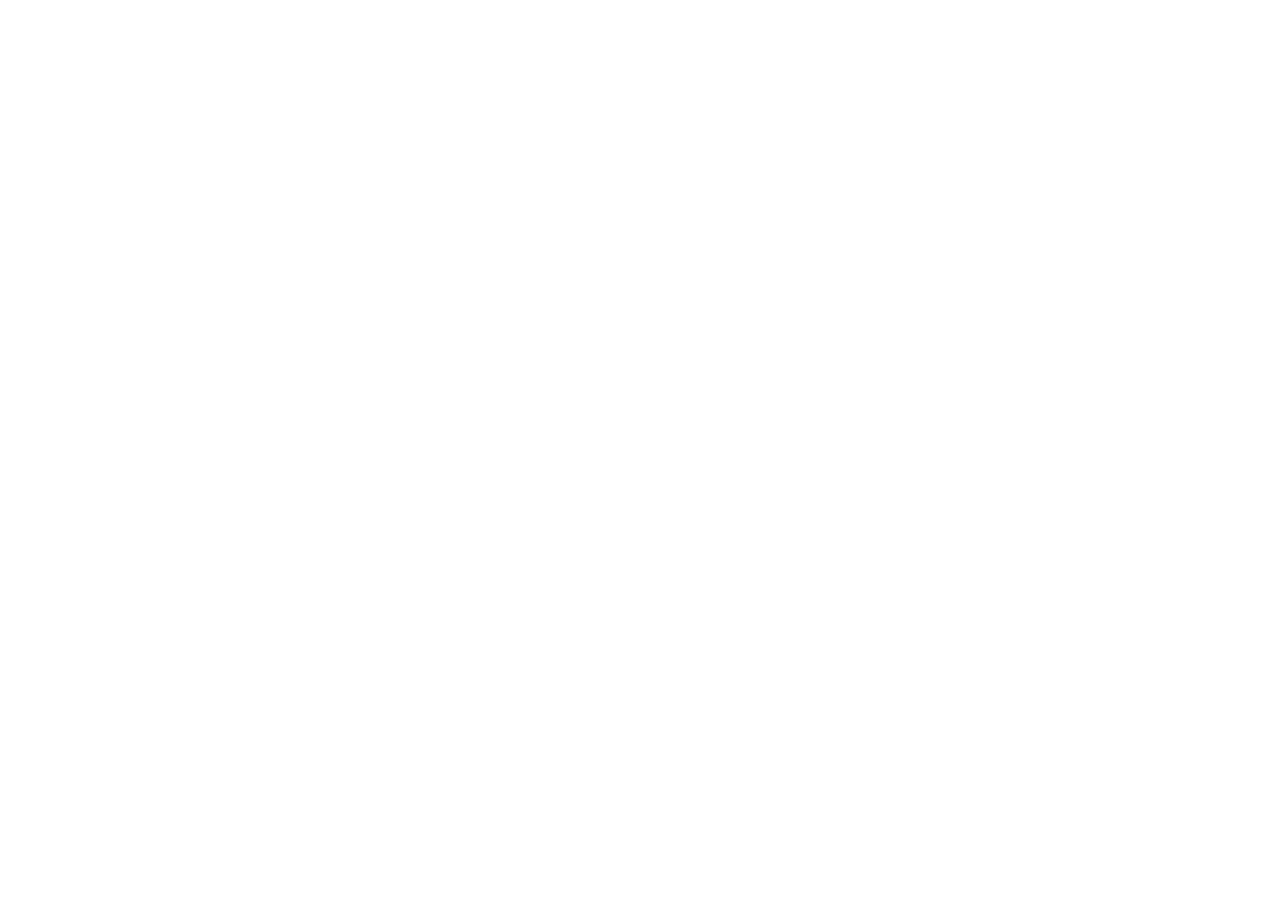
==== docs/index.html @ c8519874 "Change name docs" ====
<!doctype html><html lang="en"><head><meta charset="utf-8"/><link rel="icon" href="/favicon.ico"/><meta name="viewport" content="width=device-width,initial-scale=1"/><meta name="theme-color" content="#000000"/><meta name="description" content="Web site created using create-react-app"/><script src="https://cdn.jsdelivr.net/npm/@popperjs/core@2.6.0/dist/umd/popper.min.js" integrity="sha384-KsvD1yqQ1/1+IA7gi3P0tyJcT3vR+NdBTt13hSJ2lnve8agRGXTTyNaBYmCR/Nwi" crossorigin="anonymous"></script><script src="https://cdn.jsdelivr.net/npm/bootstrap@5.0.0-beta2/dist/js/bootstrap.min.js" integrity="sha384-nsg8ua9HAw1y0W1btsyWgBklPnCUAFLuTMS2G72MMONqmOymq585AcH49TLBQObG" crossorigin="anonymous"></script><link href="https://cdn.jsdelivr.net/npm/bootstrap@5.0.0-beta2/dist/css/bootstrap.min.css" rel="stylesheet" integrity="sha384-BmbxuPwQa2lc/FVzBcNJ7UAyJxM6wuqIj61tLrc4wSX0szH/Ev+nYRRuWlolflfl" crossorigin="anonymous"><link rel="stylesheet" href="https://cdnjs.cloudflare.com/ajax/libs/animate.css/4.1.1/animate.min.css"/><link rel="apple-touch-icon" href="/logo192.png"/><link rel="manifest" href="/manifest.json"/><title>React App</title><link href="/static/css/main.2974142e.chunk.css" rel="stylesheet"></head><body><noscript>You need to enable JavaScript to run this app.</noscript><div id="root"></div><script>!function(e){function r(r){for(var n,p,l=r[0],a=r[1],f=r[2],c=0,s=[];c<l.length;c++)p=l[c],Object.prototype.hasOwnProperty.call(o,p)&&o[p]&&s.push(o[p][0]),o[p]=0;for(n in a)Object.prototype.hasOwnProperty.call(a,n)&&(e[n]=a[n]);for(i&&i(r);s.length;)s.shift()();return u.push.apply(u,f||[]),t()}function t(){for(var e,r=0;r<u.length;r++){for(var t=u[r],n=!0,l=1;l<t.length;l++){var a=t[l];0!==o[a]&&(n=!1)}n&&(u.splice(r--,1),e=p(p.s=t[0]))}return e}var n={},o={1:0},u=[];function p(r){if(n[r])return n[r].exports;var t=n[r]={i:r,l:!1,exports:{}};return e[r].call(t.exports,t,t.exports,p),t.l=!0,t.exports}p.m=e,p.c=n,p.d=function(e,r,t){p.o(e,r)||Object.defineProperty(e,r,{enumerable:!0,get:t})},p.r=function(e){"undefined"!=typeof Symbol&&Symbol.toStringTag&&Object.defineProperty(e,Symbol.toStringTag,{value:"Module"}),Object.defineProperty(e,"__esModule",{value:!0})},p.t=function(e,r){if(1&r&&(e=p(e)),8&r)return e;if(4&r&&"object"==typeof e&&e&&e.__esModule)return e;var t=Object.create(null);if(p.r(t),Object.defineProperty(t,"default",{enumerable:!0,value:e}),2&r&&"string"!=typeof e)for(var n in e)p.d(t,n,function(r){return e[r]}.bind(null,n));return t},p.n=function(e){var r=e&&e.__esModule?function(){return e.default}:function(){return e};return p.d(r,"a",r),r},p.o=function(e,r){return Object.prototype.hasOwnProperty.call(e,r)},p.p="/";var l=this["webpackJsonpcounter-app"]=this["webpackJsonpcounter-app"]||[],a=l.push.bind(l);l.push=r,l=l.slice();for(var f=0;f<l.length;f++)r(l[f]);var i=a;t()}([])</script><script src="/static/js/2.a5ec8677.chunk.js"></script><script src="/static/js/main.748352d3.chunk.js"></script></body></html>
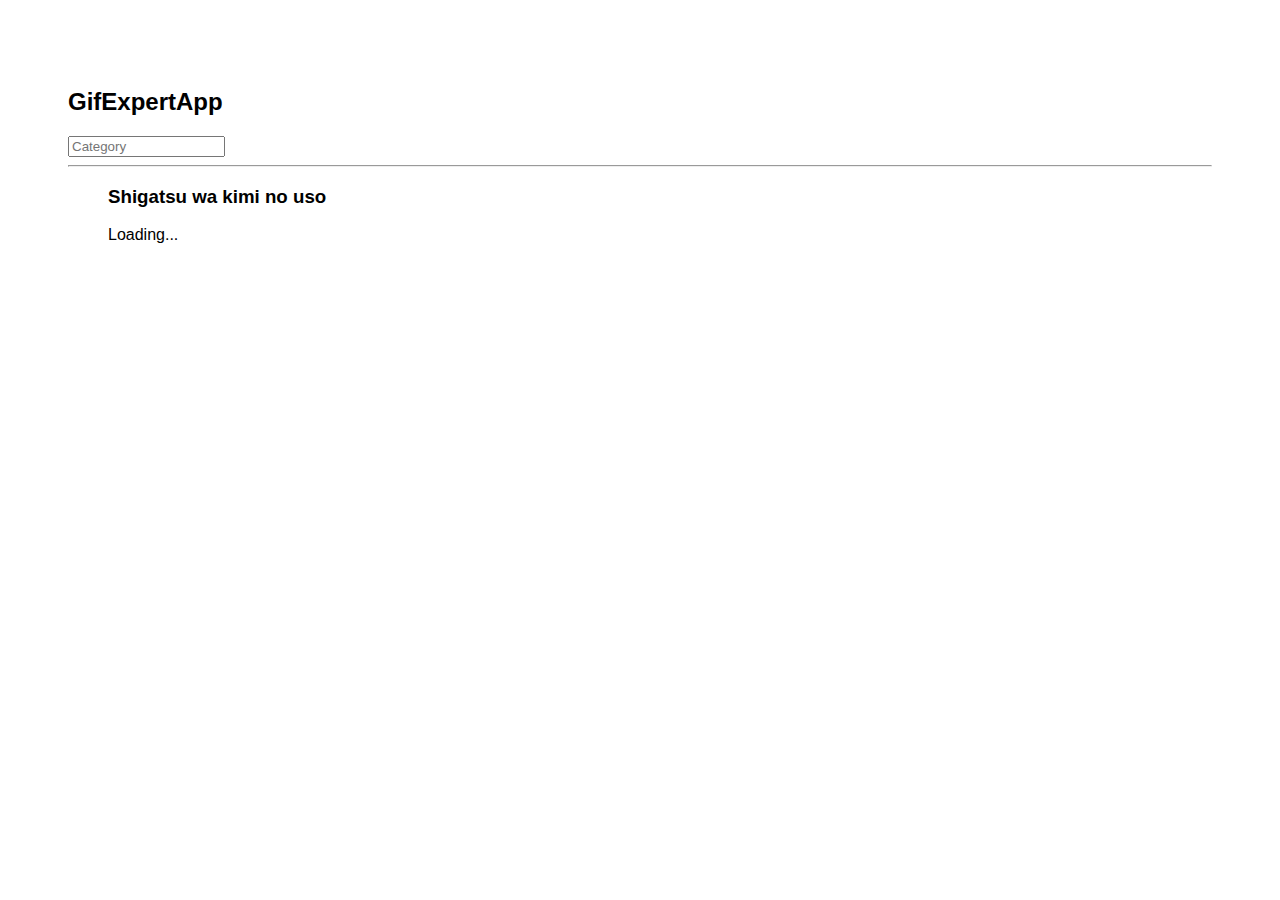
==== commit 354c4814: "Index actualizado" ====
--- a/docs/index.html
+++ b/docs/index.html
@@ -1 +1,32 @@
-<!doctype html><html lang="en"><head><meta charset="utf-8"/><link rel="icon" href="/favicon.ico"/><meta name="viewport" content="width=device-width,initial-scale=1"/><meta name="theme-color" content="#000000"/><meta name="description" content="Web site created using create-react-app"/><script src="https://cdn.jsdelivr.net/npm/@popperjs/core@2.6.0/dist/umd/popper.min.js" integrity="sha384-KsvD1yqQ1/1+IA7gi3P0tyJcT3vR+NdBTt13hSJ2lnve8agRGXTTyNaBYmCR/Nwi" crossorigin="anonymous"></script><script src="https://cdn.jsdelivr.net/npm/bootstrap@5.0.0-beta2/dist/js/bootstrap.min.js" integrity="sha384-nsg8ua9HAw1y0W1btsyWgBklPnCUAFLuTMS2G72MMONqmOymq585AcH49TLBQObG" crossorigin="anonymous"></script><link href="https://cdn.jsdelivr.net/npm/bootstrap@5.0.0-beta2/dist/css/bootstrap.min.css" rel="stylesheet" integrity="sha384-BmbxuPwQa2lc/FVzBcNJ7UAyJxM6wuqIj61tLrc4wSX0szH/Ev+nYRRuWlolflfl" crossorigin="anonymous"><link rel="stylesheet" href="https://cdnjs.cloudflare.com/ajax/libs/animate.css/4.1.1/animate.min.css"/><link rel="apple-touch-icon" href="/logo192.png"/><link rel="manifest" href="/manifest.json"/><title>React App</title><link href="/static/css/main.2974142e.chunk.css" rel="stylesheet"></head><body><noscript>You need to enable JavaScript to run this app.</noscript><div id="root"></div><script>!function(e){function r(r){for(var n,p,l=r[0],a=r[1],f=r[2],c=0,s=[];c<l.length;c++)p=l[c],Object.prototype.hasOwnProperty.call(o,p)&&o[p]&&s.push(o[p][0]),o[p]=0;for(n in a)Object.prototype.hasOwnProperty.call(a,n)&&(e[n]=a[n]);for(i&&i(r);s.length;)s.shift()();return u.push.apply(u,f||[]),t()}function t(){for(var e,r=0;r<u.length;r++){for(var t=u[r],n=!0,l=1;l<t.length;l++){var a=t[l];0!==o[a]&&(n=!1)}n&&(u.splice(r--,1),e=p(p.s=t[0]))}return e}var n={},o={1:0},u=[];function p(r){if(n[r])return n[r].exports;var t=n[r]={i:r,l:!1,exports:{}};return e[r].call(t.exports,t,t.exports,p),t.l=!0,t.exports}p.m=e,p.c=n,p.d=function(e,r,t){p.o(e,r)||Object.defineProperty(e,r,{enumerable:!0,get:t})},p.r=function(e){"undefined"!=typeof Symbol&&Symbol.toStringTag&&Object.defineProperty(e,Symbol.toStringTag,{value:"Module"}),Object.defineProperty(e,"__esModule",{value:!0})},p.t=function(e,r){if(1&r&&(e=p(e)),8&r)return e;if(4&r&&"object"==typeof e&&e&&e.__esModule)return e;var t=Object.create(null);if(p.r(t),Object.defineProperty(t,"default",{enumerable:!0,value:e}),2&r&&"string"!=typeof e)for(var n in e)p.d(t,n,function(r){return e[r]}.bind(null,n));return t},p.n=function(e){var r=e&&e.__esModule?function(){return e.default}:function(){return e};return p.d(r,"a",r),r},p.o=function(e,r){return Object.prototype.hasOwnProperty.call(e,r)},p.p="/";var l=this["webpackJsonpcounter-app"]=this["webpackJsonpcounter-app"]||[],a=l.push.bind(l);l.push=r,l=l.slice();for(var f=0;f<l.length;f++)r(l[f]);var i=a;t()}([])</script><script src="/static/js/2.a5ec8677.chunk.js"></script><script src="/static/js/main.748352d3.chunk.js"></script></body></html>+<!doctype html>
+<html lang="en">
+
+<head>
+    <meta charset="utf-8" />
+    <link rel="icon" href="./favicon.ico" />
+    <meta name="viewport" content="width=device-width,initial-scale=1" />
+    <meta name="theme-color" content="#000000" />
+    <meta name="description" content="Web site created using create-react-app" />
+    <script src="https://cdn.jsdelivr.net/npm/@popperjs/core@2.6.0/dist/umd/popper.min.js"
+        integrity="sha384-KsvD1yqQ1/1+IA7gi3P0tyJcT3vR+NdBTt13hSJ2lnve8agRGXTTyNaBYmCR/Nwi"
+        crossorigin="anonymous"></script>
+    <script src="https://cdn.jsdelivr.net/npm/bootstrap@5.0.0-beta2/dist/js/bootstrap.min.js"
+        integrity="sha384-nsg8ua9HAw1y0W1btsyWgBklPnCUAFLuTMS2G72MMONqmOymq585AcH49TLBQObG"
+        crossorigin="anonymous"></script>
+    <link href="https://cdn.jsdelivr.net/npm/bootstrap@5.0.0-beta2/dist/css/bootstrap.min.css" rel="stylesheet"
+        integrity="sha384-BmbxuPwQa2lc/FVzBcNJ7UAyJxM6wuqIj61tLrc4wSX0szH/Ev+nYRRuWlolflfl" crossorigin="anonymous">
+    <link rel="stylesheet" href="https://cdnjs.cloudflare.com/ajax/libs/animate.css/4.1.1/animate.min.css" />
+    <link rel="apple-touch-icon" href="./logo192.png" />
+    <link rel="manifest" href="./manifest.json" />
+    <title>React App</title>
+    <link href="./static/css/main.2974142e.chunk.css" rel="stylesheet">
+</head>
+
+<body><noscript>You need to enable JavaScript to run this app.</noscript>
+    <div id="root"></div>
+    <script>!function (e) { function r(r) { for (var n, p, l = r[0], a = r[1], f = r[2], c = 0, s = []; c < l.length; c++)p = l[c], Object.prototype.hasOwnProperty.call(o, p) && o[p] && s.push(o[p][0]), o[p] = 0; for (n in a) Object.prototype.hasOwnProperty.call(a, n) && (e[n] = a[n]); for (i && i(r); s.length;)s.shift()(); return u.push.apply(u, f || []), t() } function t() { for (var e, r = 0; r < u.length; r++) { for (var t = u[r], n = !0, l = 1; l < t.length; l++) { var a = t[l]; 0 !== o[a] && (n = !1) } n && (u.splice(r--, 1), e = p(p.s = t[0])) } return e } var n = {}, o = { 1: 0 }, u = []; function p(r) { if (n[r]) return n[r].exports; var t = n[r] = { i: r, l: !1, exports: {} }; return e[r].call(t.exports, t, t.exports, p), t.l = !0, t.exports } p.m = e, p.c = n, p.d = function (e, r, t) { p.o(e, r) || Object.defineProperty(e, r, { enumerable: !0, get: t }) }, p.r = function (e) { "undefined" != typeof Symbol && Symbol.toStringTag && Object.defineProperty(e, Symbol.toStringTag, { value: "Module" }), Object.defineProperty(e, "__esModule", { value: !0 }) }, p.t = function (e, r) { if (1 & r && (e = p(e)), 8 & r) return e; if (4 & r && "object" == typeof e && e && e.__esModule) return e; var t = Object.create(null); if (p.r(t), Object.defineProperty(t, "default", { enumerable: !0, value: e }), 2 & r && "string" != typeof e) for (var n in e) p.d(t, n, function (r) { return e[r] }.bind(null, n)); return t }, p.n = function (e) { var r = e && e.__esModule ? function () { return e.default } : function () { return e }; return p.d(r, "a", r), r }, p.o = function (e, r) { return Object.prototype.hasOwnProperty.call(e, r) }, p.p = "/"; var l = this["webpackJsonpcounter-app"] = this["webpackJsonpcounter-app"] || [], a = l.push.bind(l); l.push = r, l = l.slice(); for (var f = 0; f < l.length; f++)r(l[f]); var i = a; t() }([])</script>
+    <script src="./static/js/2.a5ec8677.chunk.js"></script>
+    <script src="./static/js/main.748352d3.chunk.js"></script>
+</body>
+
+</html>--- a/docs/static/css/main.2974142e.chunk.css
+++ b/docs/static/css/main.2974142e.chunk.css
@@ -0,0 +1,2 @@
+*{font-family:Helvetica,Arial,sans-serif}body{padding:60px}
+/*# sourceMappingURL=main.2974142e.chunk.css.map */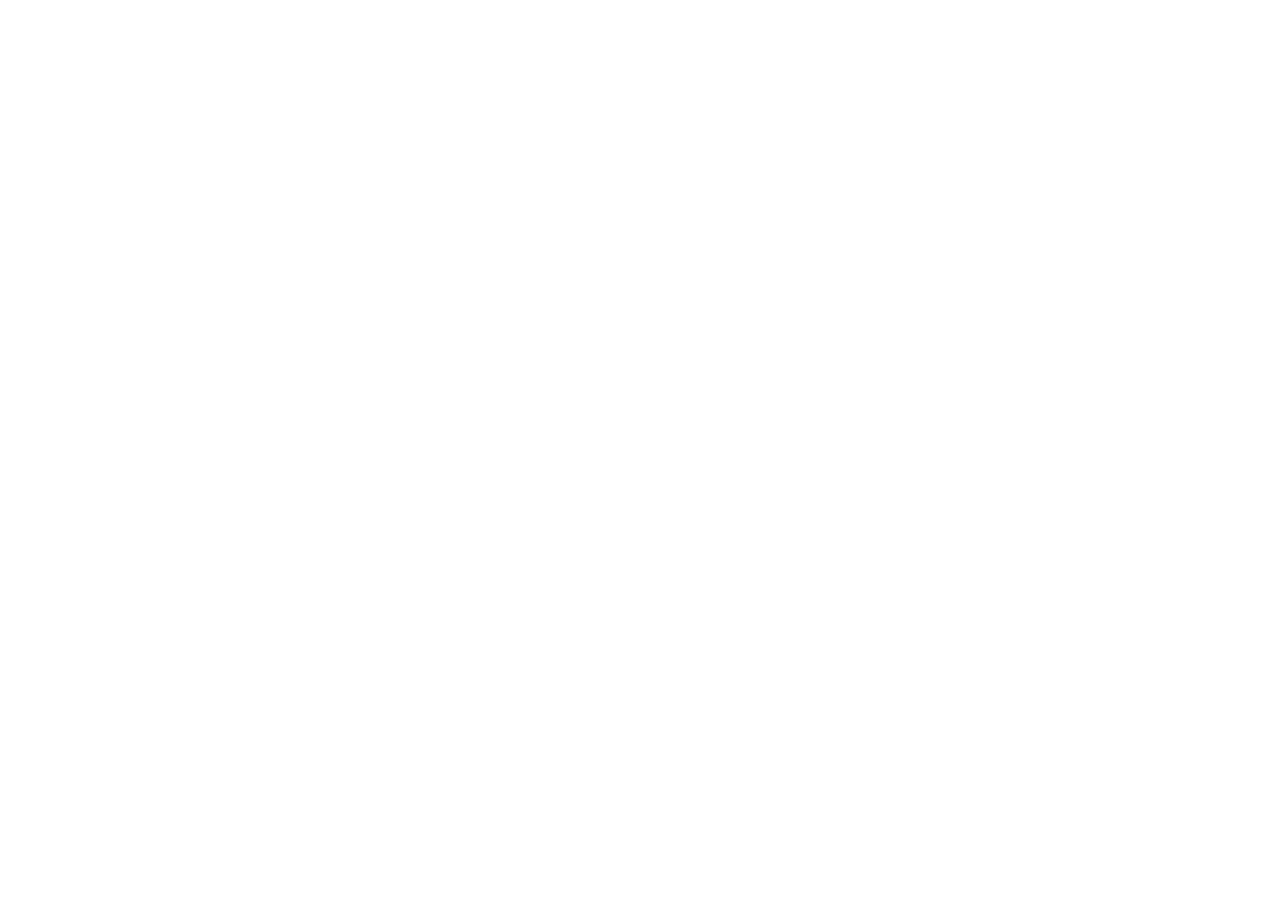
==== commit 8bc7170b: "Update build 1.0.22" ====
--- a/docs/index.html
+++ b/docs/index.html
@@ -1,32 +1 @@
-<!doctype html>
-<html lang="en">
-
-<head>
-    <meta charset="utf-8" />
-    <link rel="icon" href="./favicon.ico" />
-    <meta name="viewport" content="width=device-width,initial-scale=1" />
-    <meta name="theme-color" content="#000000" />
-    <meta name="description" content="Web site created using create-react-app" />
-    <script src="https://cdn.jsdelivr.net/npm/@popperjs/core@2.6.0/dist/umd/popper.min.js"
-        integrity="sha384-KsvD1yqQ1/1+IA7gi3P0tyJcT3vR+NdBTt13hSJ2lnve8agRGXTTyNaBYmCR/Nwi"
-        crossorigin="anonymous"></script>
-    <script src="https://cdn.jsdelivr.net/npm/bootstrap@5.0.0-beta2/dist/js/bootstrap.min.js"
-        integrity="sha384-nsg8ua9HAw1y0W1btsyWgBklPnCUAFLuTMS2G72MMONqmOymq585AcH49TLBQObG"
-        crossorigin="anonymous"></script>
-    <link href="https://cdn.jsdelivr.net/npm/bootstrap@5.0.0-beta2/dist/css/bootstrap.min.css" rel="stylesheet"
-        integrity="sha384-BmbxuPwQa2lc/FVzBcNJ7UAyJxM6wuqIj61tLrc4wSX0szH/Ev+nYRRuWlolflfl" crossorigin="anonymous">
-    <link rel="stylesheet" href="https://cdnjs.cloudflare.com/ajax/libs/animate.css/4.1.1/animate.min.css" />
-    <link rel="apple-touch-icon" href="./logo192.png" />
-    <link rel="manifest" href="./manifest.json" />
-    <title>React App</title>
-    <link href="./static/css/main.2974142e.chunk.css" rel="stylesheet">
-</head>
-
-<body><noscript>You need to enable JavaScript to run this app.</noscript>
-    <div id="root"></div>
-    <script>!function (e) { function r(r) { for (var n, p, l = r[0], a = r[1], f = r[2], c = 0, s = []; c < l.length; c++)p = l[c], Object.prototype.hasOwnProperty.call(o, p) && o[p] && s.push(o[p][0]), o[p] = 0; for (n in a) Object.prototype.hasOwnProperty.call(a, n) && (e[n] = a[n]); for (i && i(r); s.length;)s.shift()(); return u.push.apply(u, f || []), t() } function t() { for (var e, r = 0; r < u.length; r++) { for (var t = u[r], n = !0, l = 1; l < t.length; l++) { var a = t[l]; 0 !== o[a] && (n = !1) } n && (u.splice(r--, 1), e = p(p.s = t[0])) } return e } var n = {}, o = { 1: 0 }, u = []; function p(r) { if (n[r]) return n[r].exports; var t = n[r] = { i: r, l: !1, exports: {} }; return e[r].call(t.exports, t, t.exports, p), t.l = !0, t.exports } p.m = e, p.c = n, p.d = function (e, r, t) { p.o(e, r) || Object.defineProperty(e, r, { enumerable: !0, get: t }) }, p.r = function (e) { "undefined" != typeof Symbol && Symbol.toStringTag && Object.defineProperty(e, Symbol.toStringTag, { value: "Module" }), Object.defineProperty(e, "__esModule", { value: !0 }) }, p.t = function (e, r) { if (1 & r && (e = p(e)), 8 & r) return e; if (4 & r && "object" == typeof e && e && e.__esModule) return e; var t = Object.create(null); if (p.r(t), Object.defineProperty(t, "default", { enumerable: !0, value: e }), 2 & r && "string" != typeof e) for (var n in e) p.d(t, n, function (r) { return e[r] }.bind(null, n)); return t }, p.n = function (e) { var r = e && e.__esModule ? function () { return e.default } : function () { return e }; return p.d(r, "a", r), r }, p.o = function (e, r) { return Object.prototype.hasOwnProperty.call(e, r) }, p.p = "/"; var l = this["webpackJsonpcounter-app"] = this["webpackJsonpcounter-app"] || [], a = l.push.bind(l); l.push = r, l = l.slice(); for (var f = 0; f < l.length; f++)r(l[f]); var i = a; t() }([])</script>
-    <script src="./static/js/2.a5ec8677.chunk.js"></script>
-    <script src="./static/js/main.748352d3.chunk.js"></script>
-</body>
-
-</html>+<!doctype html><html lang="en"><head><meta charset="utf-8"/><link rel="icon" href="/favicon.ico"/><meta name="viewport" content="width=device-width,initial-scale=1"/><meta name="theme-color" content="#000000"/><meta name="description" content="Web site created using create-react-app"/><script src="https://cdn.jsdelivr.net/npm/@popperjs/core@2.6.0/dist/umd/popper.min.js" integrity="sha384-KsvD1yqQ1/1+IA7gi3P0tyJcT3vR+NdBTt13hSJ2lnve8agRGXTTyNaBYmCR/Nwi" crossorigin="anonymous"></script><script src="https://cdn.jsdelivr.net/npm/bootstrap@5.0.0-beta2/dist/js/bootstrap.min.js" integrity="sha384-nsg8ua9HAw1y0W1btsyWgBklPnCUAFLuTMS2G72MMONqmOymq585AcH49TLBQObG" crossorigin="anonymous"></script><link href="https://cdn.jsdelivr.net/npm/bootstrap@5.0.0-beta2/dist/css/bootstrap.min.css" rel="stylesheet" integrity="sha384-BmbxuPwQa2lc/FVzBcNJ7UAyJxM6wuqIj61tLrc4wSX0szH/Ev+nYRRuWlolflfl" crossorigin="anonymous"><link rel="stylesheet" href="https://cdnjs.cloudflare.com/ajax/libs/animate.css/4.1.1/animate.min.css"/><link rel="apple-touch-icon" href="/logo192.png"/><link rel="manifest" href="/manifest.json"/><title>React App</title><link href="/static/css/main.2974142e.chunk.css" rel="stylesheet"></head><body><noscript>You need to enable JavaScript to run this app.</noscript><div id="root"></div><script>!function(e){function r(r){for(var n,p,l=r[0],a=r[1],f=r[2],c=0,s=[];c<l.length;c++)p=l[c],Object.prototype.hasOwnProperty.call(o,p)&&o[p]&&s.push(o[p][0]),o[p]=0;for(n in a)Object.prototype.hasOwnProperty.call(a,n)&&(e[n]=a[n]);for(i&&i(r);s.length;)s.shift()();return u.push.apply(u,f||[]),t()}function t(){for(var e,r=0;r<u.length;r++){for(var t=u[r],n=!0,l=1;l<t.length;l++){var a=t[l];0!==o[a]&&(n=!1)}n&&(u.splice(r--,1),e=p(p.s=t[0]))}return e}var n={},o={1:0},u=[];function p(r){if(n[r])return n[r].exports;var t=n[r]={i:r,l:!1,exports:{}};return e[r].call(t.exports,t,t.exports,p),t.l=!0,t.exports}p.m=e,p.c=n,p.d=function(e,r,t){p.o(e,r)||Object.defineProperty(e,r,{enumerable:!0,get:t})},p.r=function(e){"undefined"!=typeof Symbol&&Symbol.toStringTag&&Object.defineProperty(e,Symbol.toStringTag,{value:"Module"}),Object.defineProperty(e,"__esModule",{value:!0})},p.t=function(e,r){if(1&r&&(e=p(e)),8&r)return e;if(4&r&&"object"==typeof e&&e&&e.__esModule)return e;var t=Object.create(null);if(p.r(t),Object.defineProperty(t,"default",{enumerable:!0,value:e}),2&r&&"string"!=typeof e)for(var n in e)p.d(t,n,function(r){return e[r]}.bind(null,n));return t},p.n=function(e){var r=e&&e.__esModule?function(){return e.default}:function(){return e};return p.d(r,"a",r),r},p.o=function(e,r){return Object.prototype.hasOwnProperty.call(e,r)},p.p="/";var l=this["webpackJsonpcounter-app"]=this["webpackJsonpcounter-app"]||[],a=l.push.bind(l);l.push=r,l=l.slice();for(var f=0;f<l.length;f++)r(l[f]);var i=a;t()}([])</script><script src="/static/js/2.a5ec8677.chunk.js"></script><script src="/static/js/main.956586bb.chunk.js"></script></body></html>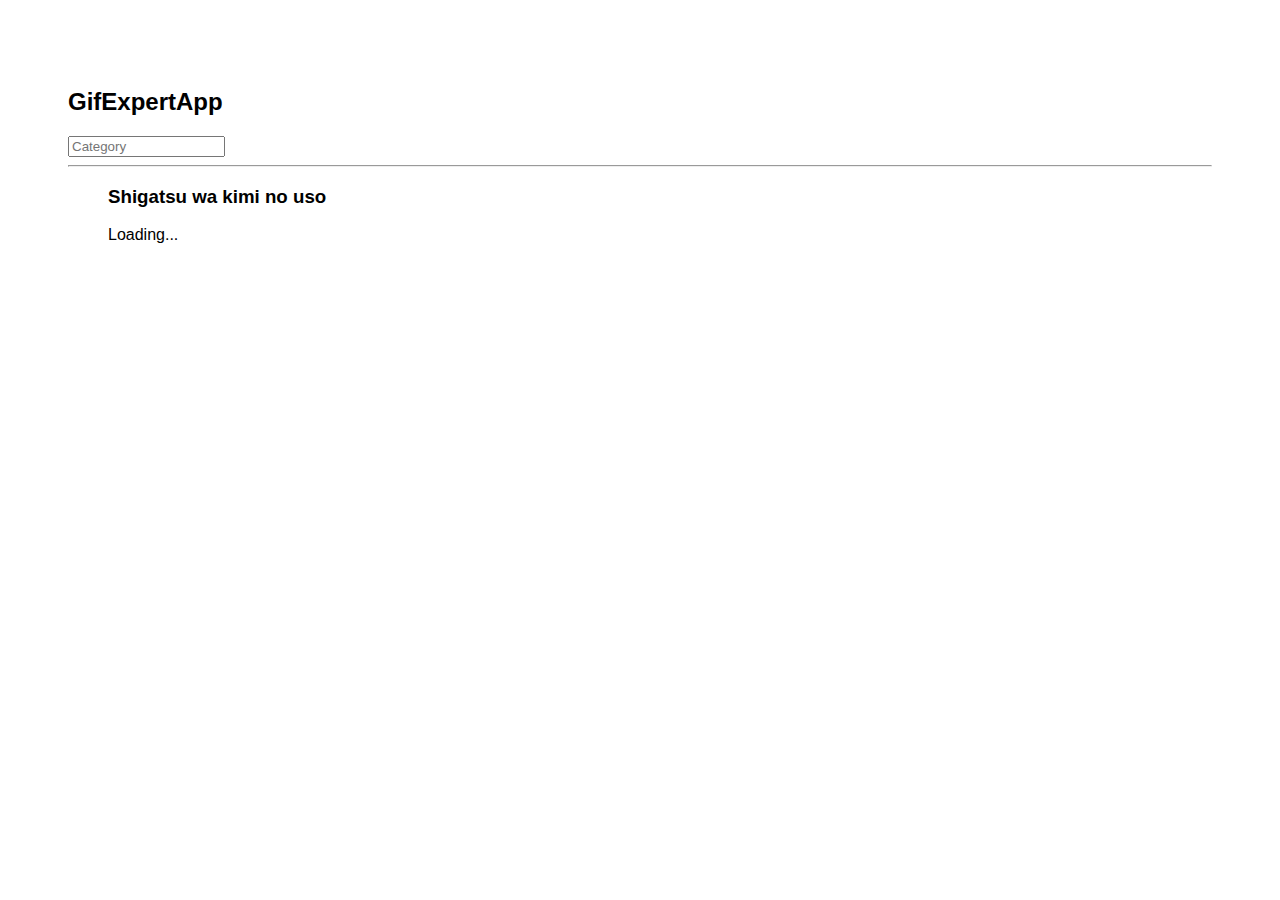
==== commit e71bdf16: "Revisar index html" ====
--- a/docs/index.html
+++ b/docs/index.html
@@ -1 +1,32 @@
-<!doctype html><html lang="en"><head><meta charset="utf-8"/><link rel="icon" href="/favicon.ico"/><meta name="viewport" content="width=device-width,initial-scale=1"/><meta name="theme-color" content="#000000"/><meta name="description" content="Web site created using create-react-app"/><script src="https://cdn.jsdelivr.net/npm/@popperjs/core@2.6.0/dist/umd/popper.min.js" integrity="sha384-KsvD1yqQ1/1+IA7gi3P0tyJcT3vR+NdBTt13hSJ2lnve8agRGXTTyNaBYmCR/Nwi" crossorigin="anonymous"></script><script src="https://cdn.jsdelivr.net/npm/bootstrap@5.0.0-beta2/dist/js/bootstrap.min.js" integrity="sha384-nsg8ua9HAw1y0W1btsyWgBklPnCUAFLuTMS2G72MMONqmOymq585AcH49TLBQObG" crossorigin="anonymous"></script><link href="https://cdn.jsdelivr.net/npm/bootstrap@5.0.0-beta2/dist/css/bootstrap.min.css" rel="stylesheet" integrity="sha384-BmbxuPwQa2lc/FVzBcNJ7UAyJxM6wuqIj61tLrc4wSX0szH/Ev+nYRRuWlolflfl" crossorigin="anonymous"><link rel="stylesheet" href="https://cdnjs.cloudflare.com/ajax/libs/animate.css/4.1.1/animate.min.css"/><link rel="apple-touch-icon" href="/logo192.png"/><link rel="manifest" href="/manifest.json"/><title>React App</title><link href="/static/css/main.2974142e.chunk.css" rel="stylesheet"></head><body><noscript>You need to enable JavaScript to run this app.</noscript><div id="root"></div><script>!function(e){function r(r){for(var n,p,l=r[0],a=r[1],f=r[2],c=0,s=[];c<l.length;c++)p=l[c],Object.prototype.hasOwnProperty.call(o,p)&&o[p]&&s.push(o[p][0]),o[p]=0;for(n in a)Object.prototype.hasOwnProperty.call(a,n)&&(e[n]=a[n]);for(i&&i(r);s.length;)s.shift()();return u.push.apply(u,f||[]),t()}function t(){for(var e,r=0;r<u.length;r++){for(var t=u[r],n=!0,l=1;l<t.length;l++){var a=t[l];0!==o[a]&&(n=!1)}n&&(u.splice(r--,1),e=p(p.s=t[0]))}return e}var n={},o={1:0},u=[];function p(r){if(n[r])return n[r].exports;var t=n[r]={i:r,l:!1,exports:{}};return e[r].call(t.exports,t,t.exports,p),t.l=!0,t.exports}p.m=e,p.c=n,p.d=function(e,r,t){p.o(e,r)||Object.defineProperty(e,r,{enumerable:!0,get:t})},p.r=function(e){"undefined"!=typeof Symbol&&Symbol.toStringTag&&Object.defineProperty(e,Symbol.toStringTag,{value:"Module"}),Object.defineProperty(e,"__esModule",{value:!0})},p.t=function(e,r){if(1&r&&(e=p(e)),8&r)return e;if(4&r&&"object"==typeof e&&e&&e.__esModule)return e;var t=Object.create(null);if(p.r(t),Object.defineProperty(t,"default",{enumerable:!0,value:e}),2&r&&"string"!=typeof e)for(var n in e)p.d(t,n,function(r){return e[r]}.bind(null,n));return t},p.n=function(e){var r=e&&e.__esModule?function(){return e.default}:function(){return e};return p.d(r,"a",r),r},p.o=function(e,r){return Object.prototype.hasOwnProperty.call(e,r)},p.p="/";var l=this["webpackJsonpcounter-app"]=this["webpackJsonpcounter-app"]||[],a=l.push.bind(l);l.push=r,l=l.slice();for(var f=0;f<l.length;f++)r(l[f]);var i=a;t()}([])</script><script src="/static/js/2.a5ec8677.chunk.js"></script><script src="/static/js/main.956586bb.chunk.js"></script></body></html>+<!doctype html>
+<html lang="en">
+
+<head>
+    <meta charset="utf-8" />
+    <link rel="icon" href="./favicon.ico" />
+    <meta name="viewport" content="width=device-width,initial-scale=1" />
+    <meta name="theme-color" content="#000000" />
+    <meta name="description" content="Web site created using create-react-app" />
+    <script src="https://cdn.jsdelivr.net/npm/@popperjs/core@2.6.0/dist/umd/popper.min.js"
+        integrity="sha384-KsvD1yqQ1/1+IA7gi3P0tyJcT3vR+NdBTt13hSJ2lnve8agRGXTTyNaBYmCR/Nwi"
+        crossorigin="anonymous"></script>
+    <script src="https://cdn.jsdelivr.net/npm/bootstrap@5.0.0-beta2/dist/js/bootstrap.min.js"
+        integrity="sha384-nsg8ua9HAw1y0W1btsyWgBklPnCUAFLuTMS2G72MMONqmOymq585AcH49TLBQObG"
+        crossorigin="anonymous"></script>
+    <link href="https://cdn.jsdelivr.net/npm/bootstrap@5.0.0-beta2/dist/css/bootstrap.min.css" rel="stylesheet"
+        integrity="sha384-BmbxuPwQa2lc/FVzBcNJ7UAyJxM6wuqIj61tLrc4wSX0szH/Ev+nYRRuWlolflfl" crossorigin="anonymous">
+    <link rel="stylesheet" href="https://cdnjs.cloudflare.com/ajax/libs/animate.css/4.1.1/animate.min.css" />
+    <link rel="apple-touch-icon" href="./logo192.png" />
+    <link rel="manifest" href="./manifest.json" />
+    <title>React App</title>
+    <link href="./static/css/main.2974142e.chunk.css" rel="stylesheet">
+</head>
+
+<body><noscript>You need to enable JavaScript to run this app.</noscript>
+    <div id="root"></div>
+    <script>!function (e) { function r(r) { for (var n, p, l = r[0], a = r[1], f = r[2], c = 0, s = []; c < l.length; c++)p = l[c], Object.prototype.hasOwnProperty.call(o, p) && o[p] && s.push(o[p][0]), o[p] = 0; for (n in a) Object.prototype.hasOwnProperty.call(a, n) && (e[n] = a[n]); for (i && i(r); s.length;)s.shift()(); return u.push.apply(u, f || []), t() } function t() { for (var e, r = 0; r < u.length; r++) { for (var t = u[r], n = !0, l = 1; l < t.length; l++) { var a = t[l]; 0 !== o[a] && (n = !1) } n && (u.splice(r--, 1), e = p(p.s = t[0])) } return e } var n = {}, o = { 1: 0 }, u = []; function p(r) { if (n[r]) return n[r].exports; var t = n[r] = { i: r, l: !1, exports: {} }; return e[r].call(t.exports, t, t.exports, p), t.l = !0, t.exports } p.m = e, p.c = n, p.d = function (e, r, t) { p.o(e, r) || Object.defineProperty(e, r, { enumerable: !0, get: t }) }, p.r = function (e) { "undefined" != typeof Symbol && Symbol.toStringTag && Object.defineProperty(e, Symbol.toStringTag, { value: "Module" }), Object.defineProperty(e, "__esModule", { value: !0 }) }, p.t = function (e, r) { if (1 & r && (e = p(e)), 8 & r) return e; if (4 & r && "object" == typeof e && e && e.__esModule) return e; var t = Object.create(null); if (p.r(t), Object.defineProperty(t, "default", { enumerable: !0, value: e }), 2 & r && "string" != typeof e) for (var n in e) p.d(t, n, function (r) { return e[r] }.bind(null, n)); return t }, p.n = function (e) { var r = e && e.__esModule ? function () { return e.default } : function () { return e }; return p.d(r, "a", r), r }, p.o = function (e, r) { return Object.prototype.hasOwnProperty.call(e, r) }, p.p = "/"; var l = this["webpackJsonpcounter-app"] = this["webpackJsonpcounter-app"] || [], a = l.push.bind(l); l.push = r, l = l.slice(); for (var f = 0; f < l.length; f++)r(l[f]); var i = a; t() }([])</script>
+    <script src="./static/js/2.a5ec8677.chunk.js"></script>
+    <script src="./static/js/main.956586bb.chunk.js"></script>
+</body>
+
+</html>--- a/docs/static/css/main.2974142e.chunk.css
+++ b/docs/static/css/main.2974142e.chunk.css
@@ -0,0 +1,2 @@
+*{font-family:Helvetica,Arial,sans-serif}body{padding:60px}
+/*# sourceMappingURL=main.2974142e.chunk.css.map */